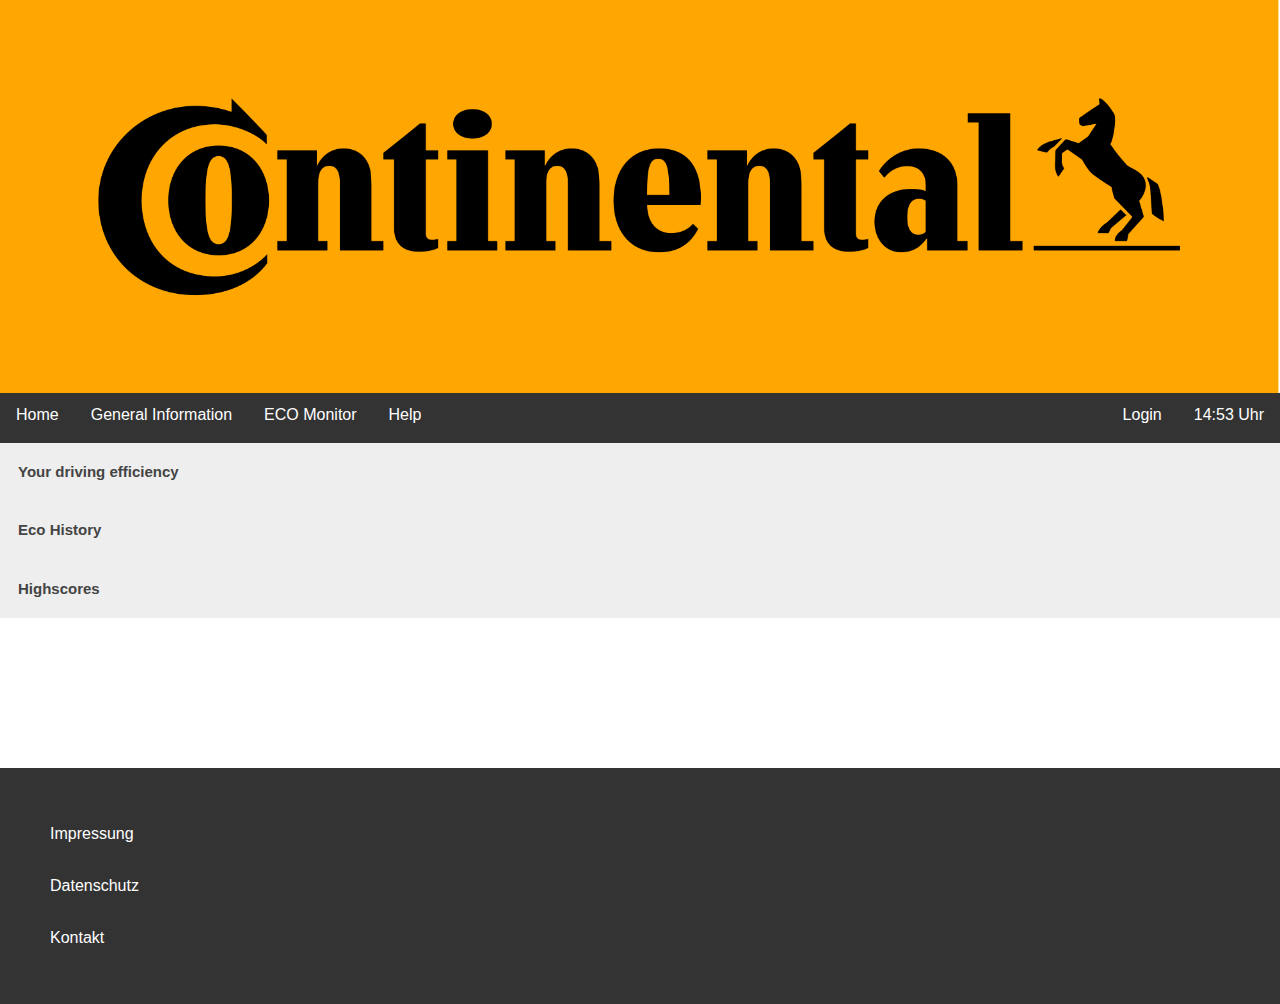
==== ECCCha.html @ 2c67e06c "working on general info" ====
<!DOCTYPE html>
<html lang="en">
    
        <link href="includes/css/style.css" rel="stylesheet">
        <link rel="stylesheet" href="https://stackpath.bootstrapcdn.com/bootstrap/4.1.3/css/bootstrap.min.css">
        <script language="javascript" type="text/javascript" src="includes/js/time.js">time</script>
        <script language="javascript" type="text/javascript" src="includes/js/changeTab.js"></script>
        <script language="javascript" type="text/javascript" src="includes/js/chart.js"></script>
        <script language="javascript" type="text/javascript" src="includes/js/collapse.js"></script>
        
  <head>
    <meta charset="utf-8" />
    <meta name="viewport" content="width=device-width, initial-scale=1.0" />


    <title>Team Orange Bull Racing</title>

  </head>
  <body>
    <head>
      <img  id="logo" class="img-fluid" src="includes/img/2000px-Continental_AG_logo.svg.png" alt="CESpa_E-Scooter">
    </head>
    
    

    <ul id="nav_ul">
        <li><a  href="Startpage_cont.html">Home</a></li>
        <li><a href="genInfo.php">General Information </a></li>
        <li><a href="ECCCha.html">ECO Monitor</a></li>
        <li><a href="about.asp">Help</a></li>
        
        
        <li class="loginPos"><a id="uhr"></a></li>
        <li class="loginPos"><a  href="login.html">Login</a></li>	
        
    </ul>
    
      <button class="collapsible" id="your_driving_efficiency_collapsible"><b>Your driving efficiency</b></button>
<div class="content">
        <table class="distance table">
            <tbody>
            <tr>
            <td>Current trip</td><td>30 km/kWh</td>
            </tr>
            <tr>
            <td>Last 100km </td><td>30 km/kWh</td>
          </tr>
          <tr>
            <td>Overall score</td><td>30 km/kWh</td>
            </tr>
            </tbody>
            </table>
            </div>

        <button class="collapsible" id="eco_history_collapsible"><b>Eco History</b></button>
            <div class="content">

        <div class="tab">
                <button class="charttablinks" onclick="changeChartTab(event, 'MonthChart')">Month</button>
                <button class="charttablinks" onclick="changeChartTab(event, '3MonthChart')">3 month</button>
                <button class="charttablinks" onclick="changeChartTab(event, 'YearChart')">Year</button>
                <button class="charttablinks" onclick="changeChartTab(event, 'AllChart')">All</button>
              </div>

            <div id="MonthChart" class="charttabcontent" style="height: 370px; width: 100%;"></div>
            <div id="3MonthChart" class="charttabcontent" style="height: 370px; width: 100%;"></div>
            <div id="YearChart" class="charttabcontent" style="height: 370px; width: 100%;"></div>
            <div id="AllChart" class="charttabcontent" style="height: 370px; width: 100%;"></div>
            <script src="https://canvasjs.com/assets/script/canvasjs.min.js"></script>
          </div>

<button class="collapsible" id="highscores_collapsible"><b>Highscores</b></button>
<div class="content">
    <div class="tab">
        <button class="highscoretablinks" onclick="changeHighscoreTab(event, 'Overall score')">Overall score</button>
        <button class="highscoretablinks" onclick="changeHighscoreTab(event, 'Last 100km')">Last 100km</button>
      </div>

      <div id="Overall score" class="tabhighscorecontent">
          <h3>Overall score</h3>
          <table class="distance table">
              <thead class="thead-dark">
              <tr>
              <th>Rank</th>
              <th>User Name</th>
              <th>Overall score</th>
              <th>Trend</th>
              </tr>
            </thead>
              <tbody>
              <tr>
              <td>1</td>
              <td>Alex</td>
              <td>45 km/kWh</td>
              <td>&#8593;</td>
              </tr>
              <tr>
              <td>2</td>
              <td>Lukas</td>
              <td>43 km/kWh</td>
              <td>&#8595;</td>
              </tr>
              <tr>
              <td>3</td>
              <td>Brijesh</td>
              <td>39 km/kWh</td>
              <td>-</td>
              </tr>
              <tr>
              <td>4</td>
              <td>Oli</td>
              <td>34 km/kWh</td>
              <td>&#8593;</td>
              </tr>
              </tbody>
              </table>  </div>
        
        <div id="Last 100km" class="tabhighscorecontent">
          <h3>Last 100km</h3>
          <table class="distance table">
              <thead class="thead-dark">
              <tr>
              <th>Rank</th>
              <th>User Name</th>
              <th>Last 100km</th>
              <th>Trend</th>
              </tr>
            </thead>
              <tbody>
              <tr>
              <td>1</td>
              <td>Alex</td>
              <td>45 km/kWh</td>
              <td>&#8593;</td>
              </tr>
              <tr>
              <td>2</td>
              <td>Lukas</td>
              <td>43 km/kWh</td>
              <td>&#8595;</td>
              </tr>
              <tr>
              <td>3</td>
              <td>Brijesh</td>
              <td>39 km/kWh</td>
              <td>-</td>
              </tr>
              <tr>
              <td>4</td>
              <td>Oli</td>
              <td>34 km/kWh</td>
              <td>&#8593;</td>
              </tr>
              </tbody>
              </table>  </div>
</div>


<!-- <div class="tab">
    <button class="highscoretablinks" onclick="changeHighscoreTab(event, 'Overall score')">Overall score</button>
    <button class="highscoretablinks" onclick="changeHighscoreTab(event, 'Last 100km')">Last 100km</button>
  </div> -->
            <!-- Tab links -->
  
  <!-- Tab content -->
  
      <!-- </div> -->

    <!-- <div class="row"> -->
      <!-- <div class="col-2 " id="distance_Notes">
       
      </div>

      
<<<<<<< HEAD
        <form>
=======
         <form>
>>>>>>> origin/dev_ecomonitor
            <div class="col-2" id="distance_Login">
                <table class="table price-table" >
                  <tr>
                    <td>Username:</td>
                    <td><input type="text"/> </td>
                  </tr>
                  <tr>
                      <td>Password:</td>
                      <td><input type="password"/> </td>
                  </tr>
                  <tr>
                    <td><input id="Login_btn" class ="btn"type="submit"value="Login"/></td>
                    <td><input id="Login_btn" class ="btn" type="reset" value="Reset"></td>
                  </tr>
                </table>
                </div>
            </div>  
          </form> -->
    <!-- </div>
  </div> -->
        
        
	
  </body>
  <footer id="footer_padding-top">
      <div class="row">
            
          <div class="column">
              <a href="#">Impressung</a></br>
              <a href="#">Datenschutz</a></br>
              <a href="#">Kontakt</a></br>
          </div>
        </div>
  
  
  
  
  </footer>
</html>
---- includes/css/style.css ----
/*Logo*/
#logo{
    padding: 0;
    top: -30px;
  }
  
  /*Nav Bar */
  #nav_ul {
    list-style-type: none;
    margin: 0;
    padding: 0;
    overflow: hidden;
    background-color: #333;
    height: 50px;
  }
  
  li {
    float: left;
    height: 50px;
  }
  h1{
   text-align: center; 
  }
  .loginPos{
   float: right;
  }
  #uhr{
   color: white;
   
  }
  #uhr:hover{
   background: #333
  }
  
  
  
  li a {
    float: left;
    display: block;
    color: white;
    text-align: center;
    padding: 10px 16px;
    text-decoration: none;
    height: 50px;
  }
  
  
  li a:hover {
    background-color:black;
    color: white;
  }
  
  .login{
  float:right;
  display: block;
  color: white;
  text-align: center;
  padding: 10px 16px;
  text-decoration: none;
  }
  
/*
div.content {
  margin-left: 200px;
  padding: 1px 16px;
  height: 1000px;
}

*/



  
  /* footer*/
  footer{
    background-color: #333;
    padding: 40px;
  }
  #footer_padding-top{
    margin-top: 150px;
  }
  footer a{
    color: white;
  }
  
  /*Main Content*/
  /* Headlines Main Content*/
  #padding-top{
    padding-top: 20px;
  }
  #distens_Notes{
    padding-left: 50px;
    
  }
   
  #distance_Login{
    padding-left: 150px;
    padding-top: 20px;
  }
  

  #row_dist{
    padding-top: 30px;
    padding-left: 15px;


  }
  /*Login Feld*/
  .loginTable{
    width: 30;
    float: right;
  }
  #Login_btn:hover{
    -webkit-transform: scale(1.1);
     
  }
  
    
  /* Create three equal columns that floats next to each other */
  .column {
    float: left;
    width: 33.33%;
  }
  
  .column a{
    color: white;
    padding: 14px 25px;
    text-align: center; 
    text-decoration: none;
    display: inline-block;
  }
  
  /* Clear floats after the columns */
  .row:after {
    content: "";
    display: table;
    clear: both;
  }
  
  /* Responsive layout - makes the three columns stack on top of each other instead of next to each other on smaller screens (600px wide or less) */
  @media screen and (max-width: 600px) {
    .column {
      width: 100%;
    }
  }
  
  
  
  .animate-bottom {
    position: relative;
    -webkit-animation-name: animatebottom;
    -webkit-animation-duration: 1s;
    animation-name: animatebottom;
    animation-duration: 1s
  }
  
  @-webkit-keyframes animatebottom {
    from { bottom:-100px; opacity:0 } 
    to { bottom:0px; opacity:1 }
  }
  
  @keyframes animatebottom { 
    from{ bottom:-100px; opacity:0 } 
    to{ bottom:0; opacity:1 }
  }

 
  .login_btn{
    color: black;
    background-color: #FFC312;
    width: 100px;
    
  }
  
  .login_btn:hover{
    color: black;
    background-color: white;
  }
  
  .links{
    color: white;
  }
  
  .links a{
    margin-left: 4px;
  }
  

 
 

  
  /* disable extra things*/
 

  @media (orientation:portrait) {
    #distens_Notes{
       display: none; /* visibility: none; */
    }
    #distance_Login{
      display: none; /* visibility: none; */
   }
   #map100{
    width: 100%;
  }

  .NAVBAR{
    display: none;
  }
  .SIDEBAR{
    
  }
   
   
   
 }
 @media (orientation:landscape) and (max-width: 500px) {
    #distens_Notes {
       display: none; /* visibility: none; */
    }
    #distance_Login{
      display: none; /* visibility: none; */
   }
   
   
  
 }


 /* Style the button that is used to open and close the collapsible content */
.collapsible {
  background-color: #eee;
  color: #444;
  cursor: pointer;
  padding: 18px;
  width: 100%;
  border: none;
  text-align: left;
  outline: none;
  font-size: 15px;
}

/* Add a background color to the button if it is clicked on (add the .active class with JS), and when you move the mouse over it (hover) */
.active, .collapsible:hover {
  background-color: #ccc;
}

/* Style the collapsible content. Note: hidden by default */
.content {
  padding: 0 18px;
  display: none;
  overflow: hidden;
  background-color: #f1f1f1;
}
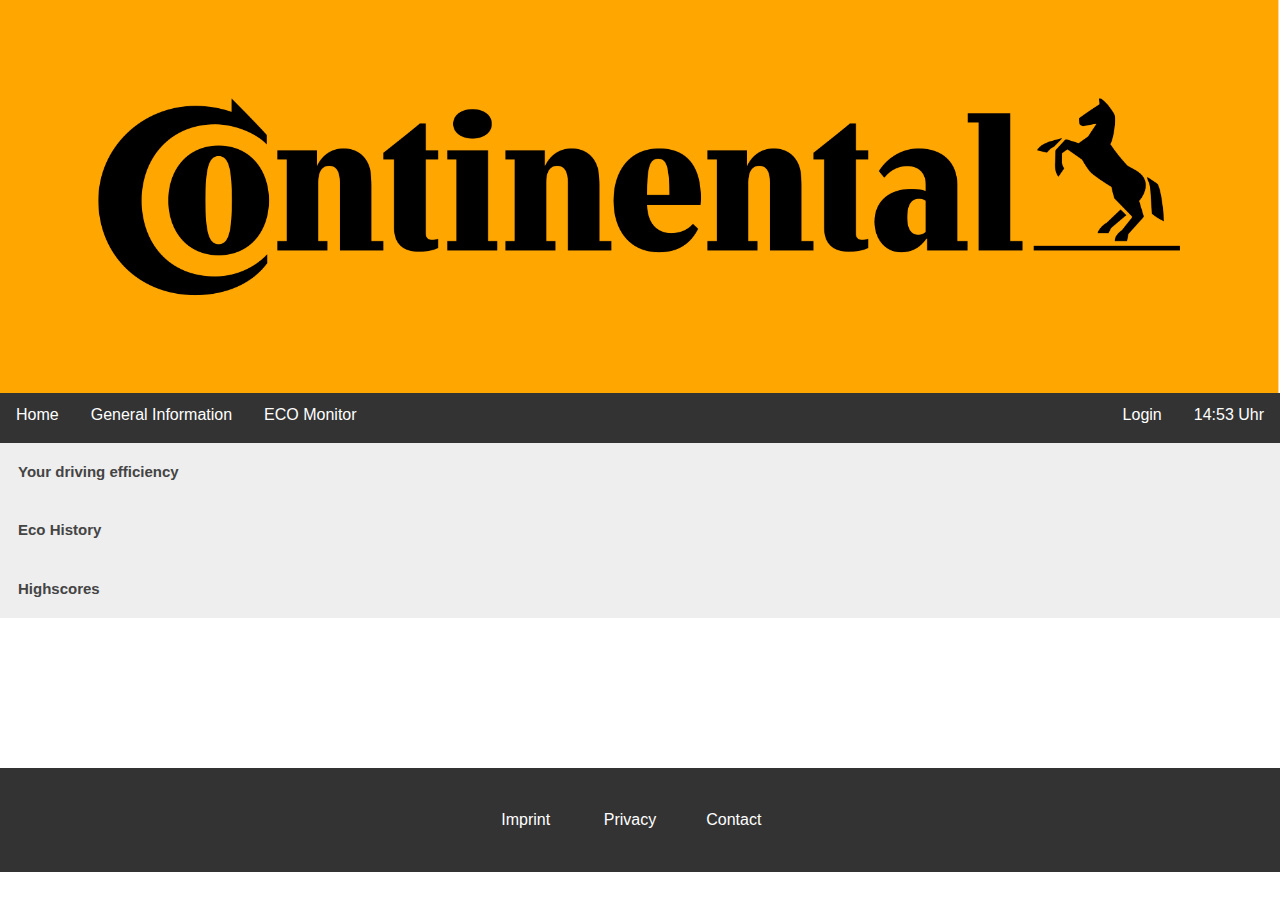
==== commit 749d024e: "css magic" ====
--- a/ECCCha.html
+++ b/ECCCha.html
@@ -25,9 +25,8 @@
 
     <ul id="nav_ul">
         <li><a  href="Startpage_cont.html">Home</a></li>
-        <li><a href="genInfo.php">General Information </a></li>
+        <li><a href="genInfo.html">General Information </a></li>
         <li><a href="ECCCha.html">ECO Monitor</a></li>
-        <li><a href="about.asp">Help</a></li>
         
         
         <li class="loginPos"><a id="uhr"></a></li>
@@ -172,11 +171,7 @@
       </div>
 
       
-<<<<<<< HEAD
         <form>
-=======
-         <form>
->>>>>>> origin/dev_ecomonitor
             <div class="col-2" id="distance_Login">
                 <table class="table price-table" >
                   <tr>
@@ -202,17 +197,10 @@
 	
   </body>
   <footer id="footer_padding-top">
-      <div class="row">
-            
-          <div class="column">
-              <a href="#">Impressung</a></br>
-              <a href="#">Datenschutz</a></br>
-              <a href="#">Kontakt</a></br>
-          </div>
-        </div>
-  
-  
-  
-  
-  </footer>
-</html>+      <div class="row justify-content-center">                 
+        <a class="col-1" href="#">Imprint</a></br>
+        <a class="col-1" href="#">Privacy</a></br>
+        <a class="col-1" href="#">Contact</a></br>         
+      </div>  
+    </footer>
+  </html>--- a/includes/css/style.css
+++ b/includes/css/style.css
@@ -1,3 +1,8 @@
+@media screen and (max-height: 450px) {
+  .sidenav {padding-top: 15px;}
+  .sidenav a {font-size: 18px;}
+}
+
 /*Logo*/
 #logo{
     padding: 0;
@@ -64,9 +69,47 @@
   margin-left: 200px;
   padding: 1px 16px;
   height: 1000px;
-}
-
-*/
+}*/
+
+/*Sidebar*/
+.sidenav {
+  height: 100%;
+  width: 0;
+  position: fixed;
+  z-index: 2000;
+  top: 0;
+  left: 0;
+  background-color: #111;
+  overflow-x: hidden;
+  transition: 0.5s;
+  padding-top: 60px;
+}
+
+.sidenav a {
+  padding: 8px 8px 8px 32px;
+  text-decoration: none;
+  font-size: 25px;
+  color: #818181;
+  display: block;
+  transition: 0.3s;
+}
+
+.sidenav a:hover {
+  color: #f1f1f1;
+}
+
+.sidenav .closebtn {
+  position: absolute;
+  top: 0;
+  right: 25px;
+  font-size: 36px;
+  margin-left: 50px;
+}
+#mySidenav{
+  padding-top: 5cm;
+}
+
+
 
 
 
@@ -85,6 +128,10 @@
   
   /*Main Content*/
   /* Headlines Main Content*/
+  #main {
+    transition: margin-left .5s;
+    padding: 16px;
+  }
   #padding-top{
     padding-top: 20px;
   }
@@ -214,7 +261,7 @@
    
    
  }
- @media (orientation:landscape) and (max-width: 500px) {
+ @media (orientation:landscape) and (max-width: 1000px) {
     #distens_Notes {
        display: none; /* visibility: none; */
     }
@@ -224,6 +271,14 @@
    
    
   
+ }
+
+
+ @media (orientation:landscape) and (min-width: 500px) {
+
+  #mainOut{
+    display: none;
+  }
  }
 
 
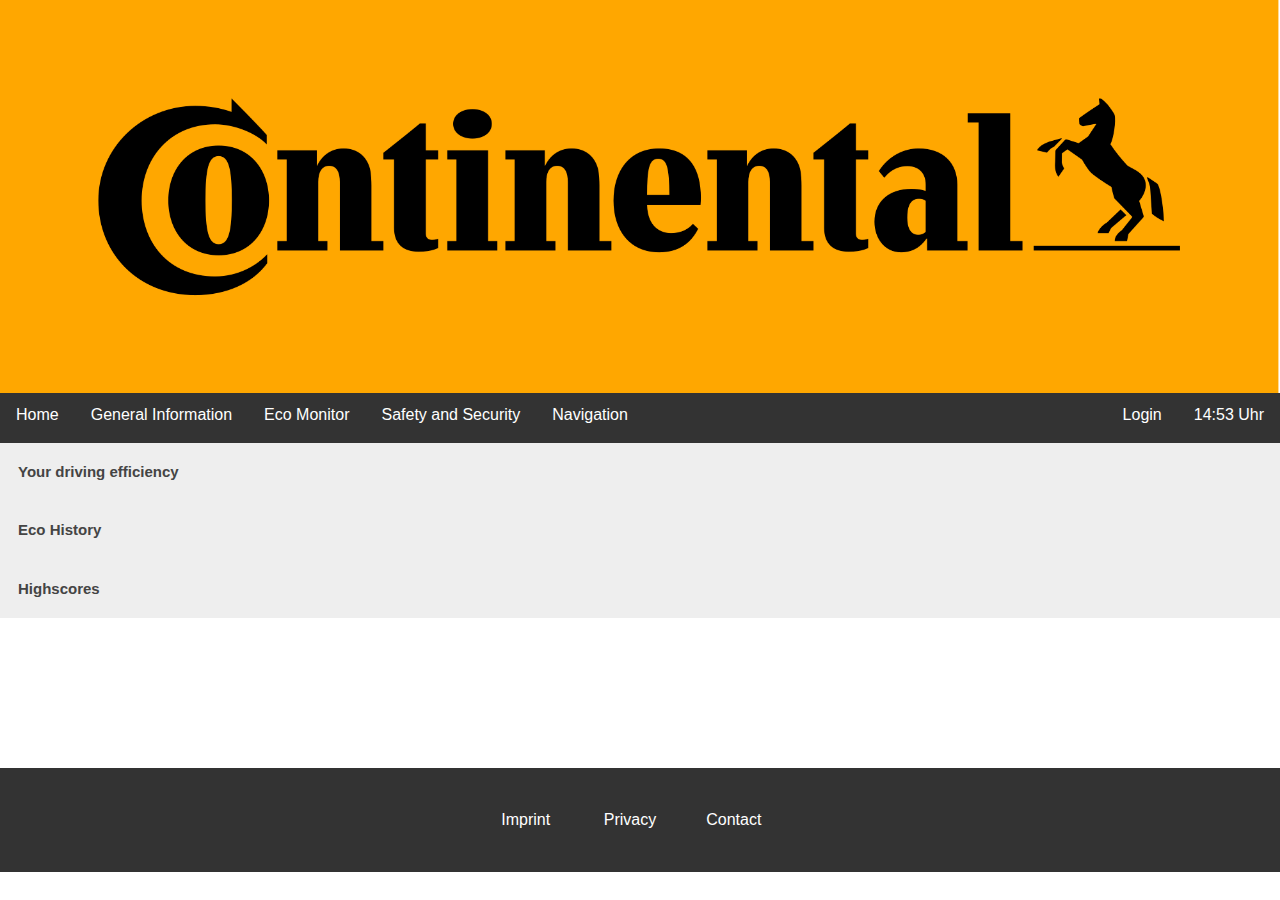
==== commit e069cb20: "created safety and navigation" ====
--- a/ECCCha.html
+++ b/ECCCha.html
@@ -25,8 +25,10 @@
 
     <ul id="nav_ul">
         <li><a  href="Startpage_cont.html">Home</a></li>
-        <li><a href="genInfo.html">General Information </a></li>
-        <li><a href="ECCCha.html">ECO Monitor</a></li>
+        <li><a href="genInfo.php">General Information </a></li>
+        <li><a href="ECCCha.html">Eco Monitor</a></li>
+        <li><a href="safety.html">Safety and Security</a></li>
+        <li><a href="navigation.html">Navigation</a></li>
         
         
         <li class="loginPos"><a id="uhr"></a></li>
--- a/includes/css/style.css
+++ b/includes/css/style.css
@@ -254,9 +254,6 @@
   .NAVBAR{
     display: none;
   }
-  .SIDEBAR{
-    
-  }
    
    
    
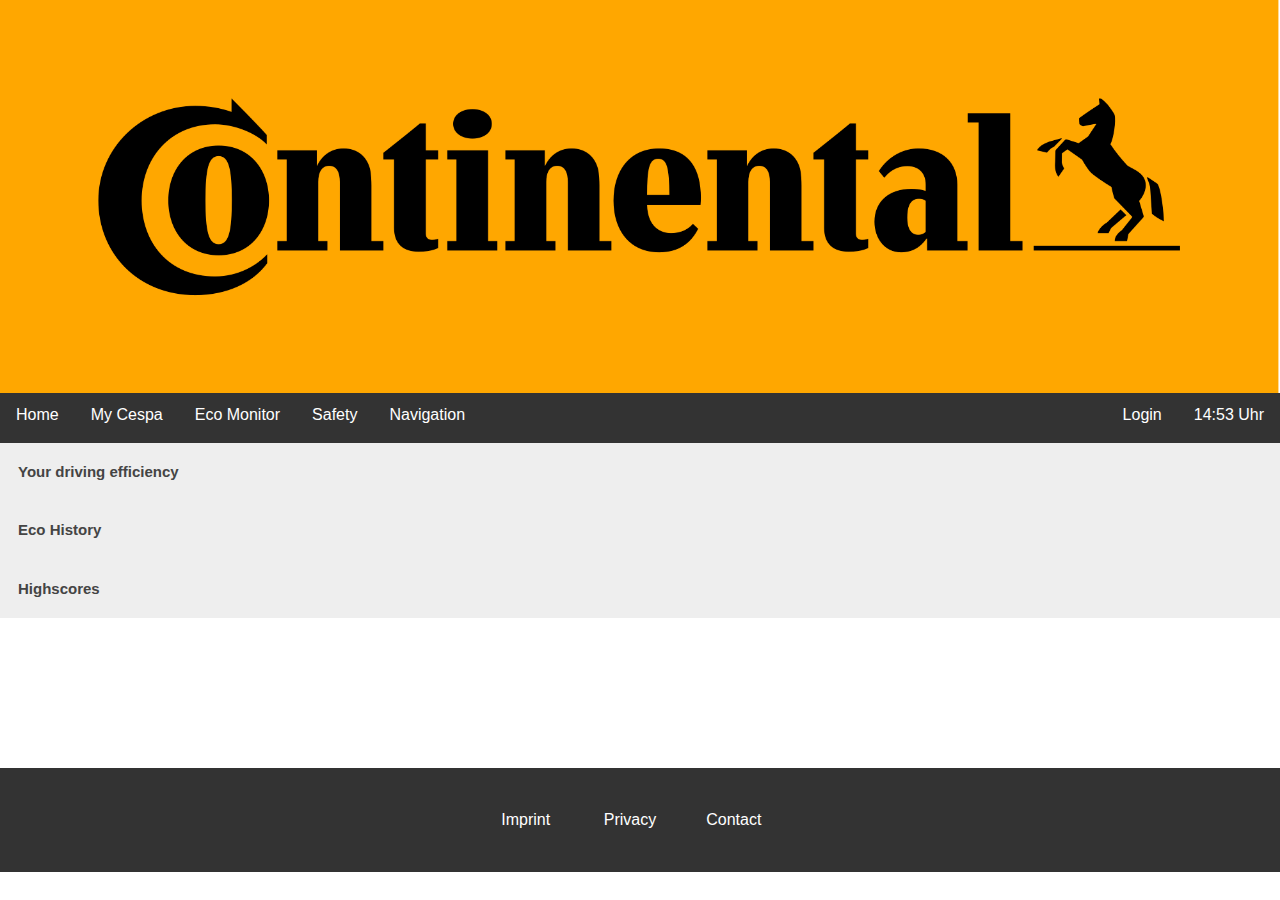
==== commit 3f10f39a: "renaming" ====
--- a/ECCCha.html
+++ b/ECCCha.html
@@ -24,10 +24,10 @@
     
 
     <ul id="nav_ul">
-        <li><a  href="Startpage_cont.html">Home</a></li>
-        <li><a href="genInfo.php">General Information </a></li>
+        <li><a  href="index.html">Home</a></li>
+        <li><a href="genInfo.php">My Cespa </a></li>
         <li><a href="ECCCha.html">Eco Monitor</a></li>
-        <li><a href="safety.html">Safety and Security</a></li>
+        <li><a href="safety.html">Safety</a></li>
         <li><a href="navigation.html">Navigation</a></li>
         
         
